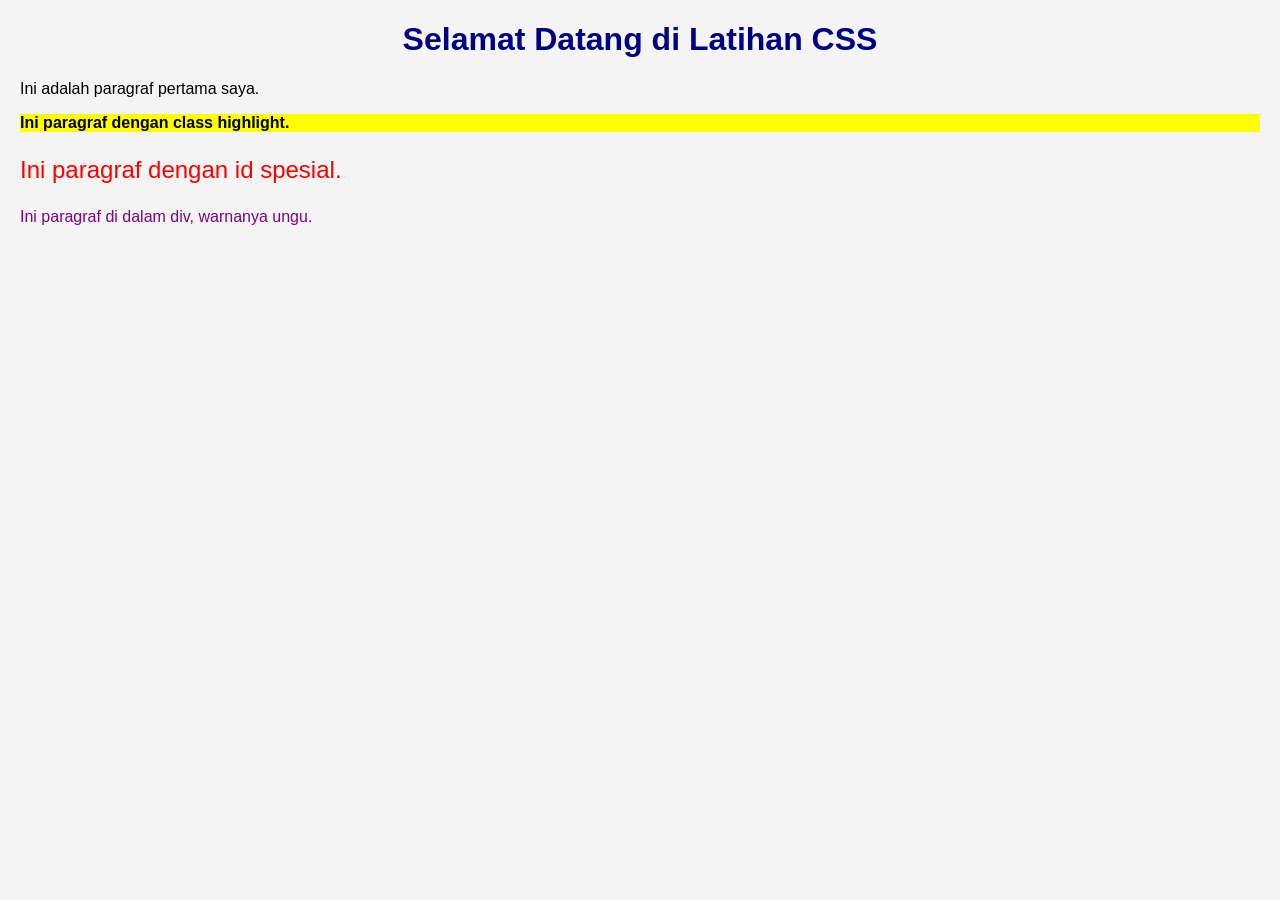
==== index.html @ 0d54894b "Proyek awal latihan CSS" ====
<!DOCTYPE html>
<html lang="id">
<head>
    <meta charset="UTF-8">
    <meta name="viewport" content="width=device-width, initial-scale=1.0">
    <title>Latihan CSS</title>
    <link rel="stylesheet" href="style.css">     
</head>
<body>
    <h1>Selamat Datang di Latihan CSS</h1>
    <p>Ini adalah paragraf pertama saya.</p>
    <p class="highlight">Ini paragraf dengan class highlight.</p>
    <p id="spesial">Ini paragraf dengan id spesial.</p>

    <div>
        <p>Ini paragraf di dalam div, warnanya ungu.</p>
    </div>
</body>
</html>
---- style.css ----
body {
    font-family: Arial, sans-serif;
    background-color: #f4f4f4;
    margin: 20px;
}

/* 1. Selector tag: semua elemen <h1> */
h1 {
    color: navy;
    text-align: center;
}

/* 2. Selector class: elemen dengan class="highlight" */
.highlight {
    background-color: yellow;
    font-weight: bold;
}

/* 3. Selector id: elemen dengan id="spesial" */
#spesial {
    color: red;
    font-size: 24px;
}

/* 4. Selector descendant: <p> di dalam <div> */
div p {
    color: purple;
}
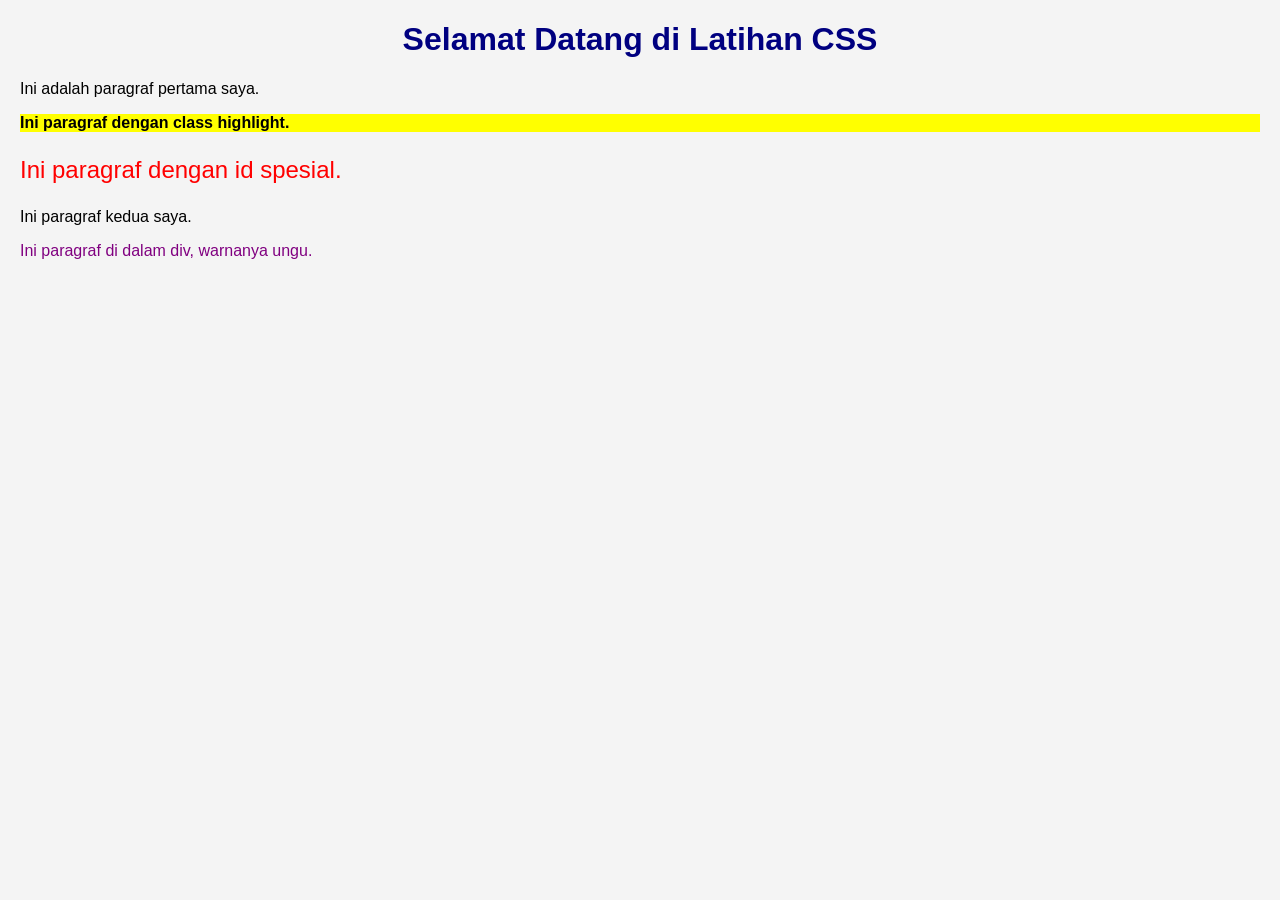
==== commit c0714caa: "Update title in index.html to 'Latihan CSS Baru'" ====
--- a/index.html
+++ b/index.html
@@ -3,7 +3,7 @@
 <head>
     <meta charset="UTF-8">
     <meta name="viewport" content="width=device-width, initial-scale=1.0">
-    <title>Latihan CSS</title>
+    <title>Latihan CSS Baru</title>
     <link rel="stylesheet" href="style.css">     
 </head>
 <body>
@@ -11,9 +11,9 @@
     <p>Ini adalah paragraf pertama saya.</p>
     <p class="highlight">Ini paragraf dengan class highlight.</p>
     <p id="spesial">Ini paragraf dengan id spesial.</p>
-
+    <p>Ini paragraf kedua saya.</p>
     <div>
         <p>Ini paragraf di dalam div, warnanya ungu.</p>
     </div>
 </body>
-</html>+</html>
